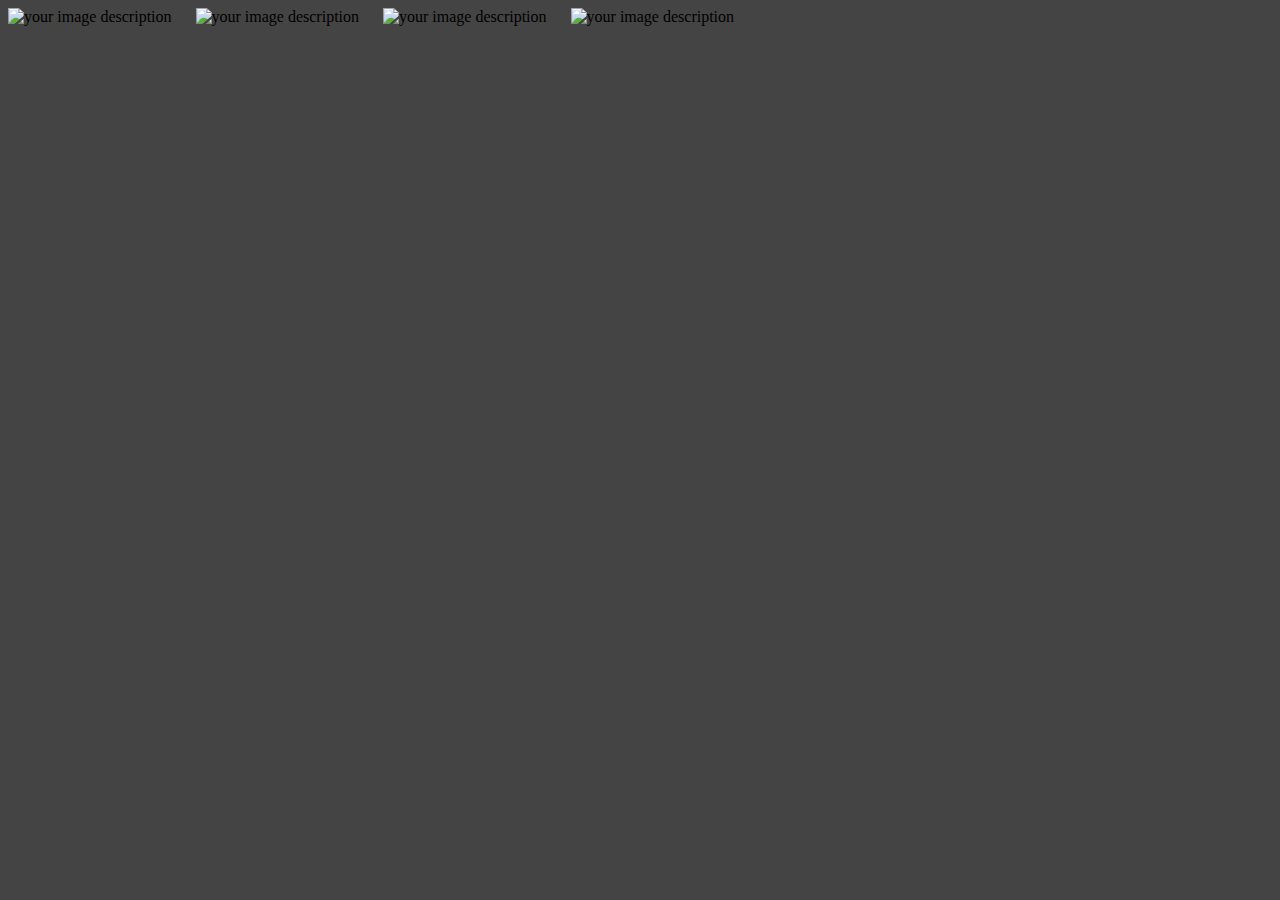
==== p1.html @ cea44c6d "Add files via upload" ====
﻿<!DOCTYPE html>
<html>
<head>
    <link rel="stylesheet" type="text/css" href="Style1.css" />
    <meta charset="utf-8" />
    <title></title>
</head>
<body>
    <div class="container">
        <img class="l1" src="../images/1.jpg" alt="your image description" tabindex="0">
        <div class="text-container">
            <p>LAPTOP I7 LENOVO IDEAPAD 3 15ITL6 82H8016UAD 11TH GEN 8GB RAM HDD 1TB 15.6" 2GB VGA</p>
        </div>
    </div>

    <div class="container">
        <img class="l1" src="../images/2.1.jpg" alt="your image description" tabindex="0">
        <div class="text-container">
            <p1>ThinkPad L14 Gen 2 (14, AMD)</p1>
        </div>
    </div>

    <div class="container">
        <img class="l1" src="../images/2.1.jpg" alt="your image description" tabindex="0">
        <div class="text-container">
            <p1>ThinkPad L14 Gen 2 (14, AMD)</p1>
        </div>
    </div>

    <div class="container">
        <img class="l1" src="../images/2.1.jpg" alt="your image description" tabindex="0">
        <div class="text-container">
            <p1>ThinkPad L14 Gen 2 (14, AMD)</p1>
        </div>
    </div>



</body>
</html>
---- Style1.css ----
﻿body{

    background:#444;
}

.container {
    display: inline-block;
    position: relative;
    margin-right: 20px;
}

.l1 {
    width: 150px;
    height: 150px;;
    cursor: pointer;
}

.text-container {
    width: 150px;
    background-color: white;
    padding: 10px;
    position: absolute;
    left: 0;
    top: 100%;
    transform: translateY(-100%);
    transition: transform 0.3s ease-in-out;
    visibility: hidden;
}

.l1:focus + .text-container,
.l1:hover + .text-container {
    transform: translateY(0);
    visibility: visible;
}




/*Key frame*/
@keyframes text-filter{

  from{
      color:white;
  }
  to{
      color:gray;
  }
}
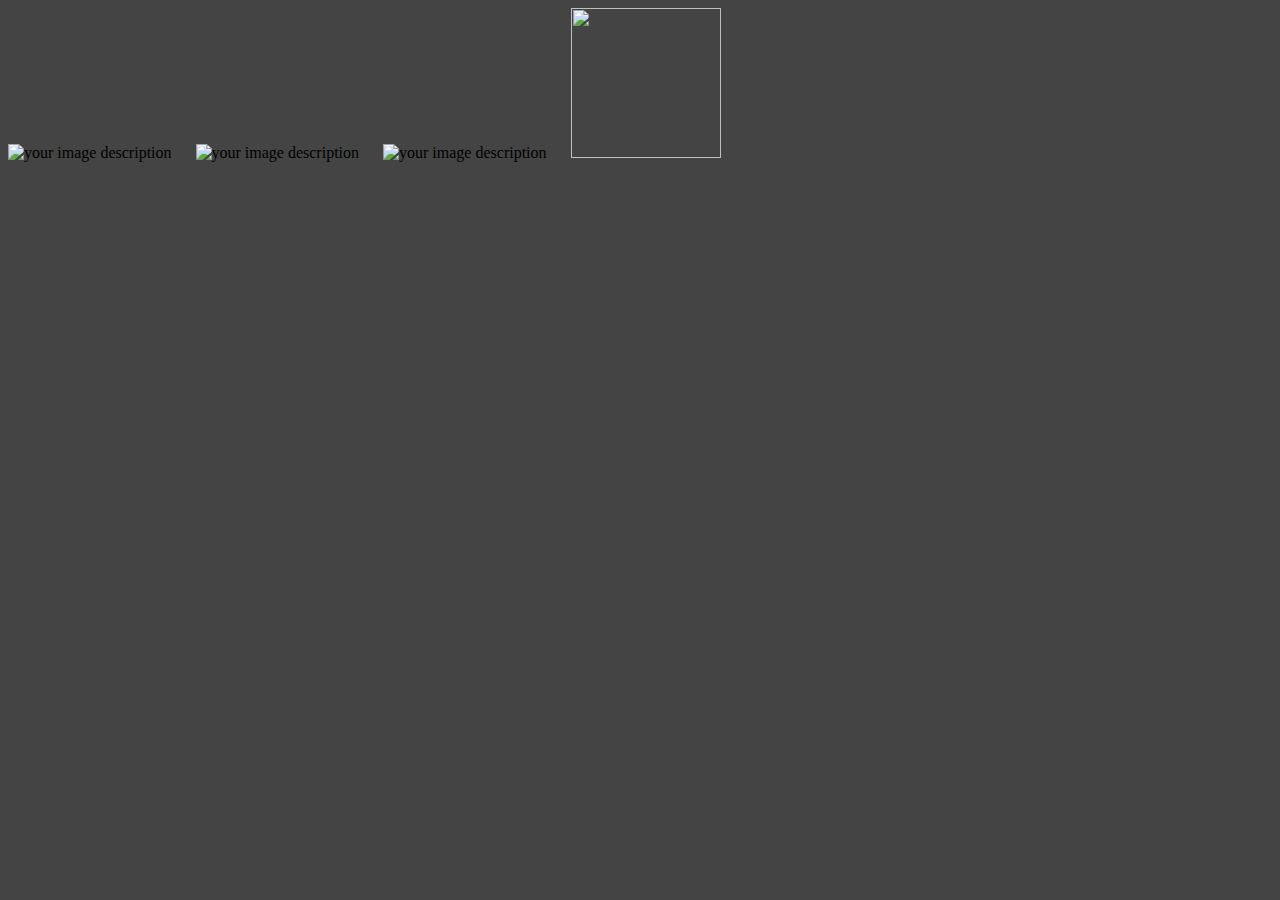
==== commit 762c6839: "Update p1.html" ====
--- a/p1.html
+++ b/p1.html
@@ -7,28 +7,28 @@
 </head>
 <body>
     <div class="container">
-        <img class="l1" src="../images/1.jpg" alt="your image description" tabindex="0">
+        <img class="l1" src="https://www.lenovo.com/medias/lenovo-laptop-thinkpad-l14-gen-2-14-amd-subseries-hero.png?context=bWFzdGVyfHJvb3R8MjY3Nzg0fGltYWdlL3BuZ3xoNjcvaDhhLzE0MTEwNjE2MTI1NDcwLnBuZ3wzYzcyN2MwMDYzNTgzOGVkOTNlM2QzYTY5YTJjMDk3YmVmNGIxZWE5NmUxODA5MmRlY2I0ZTZhNTUzMjAwYzNj" alt="your image description" tabindex="0">
         <div class="text-container">
             <p>LAPTOP I7 LENOVO IDEAPAD 3 15ITL6 82H8016UAD 11TH GEN 8GB RAM HDD 1TB 15.6" 2GB VGA</p>
         </div>
     </div>
 
     <div class="container">
-        <img class="l1" src="../images/2.1.jpg" alt="your image description" tabindex="0">
+        <img class="l1" src="https://www.google.com/imgres?imgurl=https%3A%2F%2Fwww.syscom.com.lb%2F5921%2Flaptop-i7-lenovo-ideapad-3-15itl6-82h8016uad-11th-gen-8gb-ram-hdd-1tb-156-2gb-vga.jpg&imgrefurl=https%3A%2F%2Fwww.syscom.com.lb%2Flaptop-desktop%2F1870-laptop-i7-lenovo-ideapad-3-15itl6-82h8016uad-11th-gen-8gb-ram-hdd-1tb-156-2gb-vga.html&tbnid=EcJlvfeXZnDkmM&vet=12ahUKEwjcmsChyfL8AhXESaQEHWhZBCIQMygAegUIARDiAQ..i&docid=-7fLsseE51UR1M&w=800&h=800&q=lenovo&ved=2ahUKEwjcmsChyfL8AhXESaQEHWhZBCIQMygAegUIARDiAQ" alt="your image description" tabindex="0">
         <div class="text-container">
             <p1>ThinkPad L14 Gen 2 (14, AMD)</p1>
         </div>
     </div>
 
     <div class="container">
-        <img class="l1" src="../images/2.1.jpg" alt="your image description" tabindex="0">
+        <img class="l1" src="https://www.google.com/imgres?imgurl=https%3A%2F%2Fm.media-amazon.com%2Fimages%2FI%2F61DrCbSkM4L._AC_SL1500_.jpg&imgrefurl=https%3A%2F%2Fwww.ubuy.com%2Fproduct%2F3OMRMK6OW-2021-lenovo-ideapad-s340-15-6-fhd-touchscreen-laptop-with-180-degree-hinge-amd-octa-core-8-cores-ryzen-7-5700u-4-3ghz-36gb-ddr4-ram-1tb-pcie-ssd&tbnid=ZprH3nksM1TqPM&vet=12ahUKEwjcmsChyfL8AhXESaQEHWhZBCIQMygGegUIARDzAQ..i&docid=7EHSohcsdR5d0M&w=1500&h=1168&q=lenovo&ved=2ahUKEwjcmsChyfL8AhXESaQEHWhZBCIQMygGegUIARDzAQ" alt="your image description" tabindex="0">
         <div class="text-container">
             <p1>ThinkPad L14 Gen 2 (14, AMD)</p1>
         </div>
     </div>
 
     <div class="container">
-        <img class="l1" src="../images/2.1.jpg" alt="your image description" tabindex="0">
+        <img class="l1" src="https://encrypted-tbn0.gstatic.com/images?q=tbn:ANd9GcSRnTLphhXpiolJyeNwBG1BipwexFexrJSmvw&usqp=CAU" tabindex="0">
         <div class="text-container">
             <p1>ThinkPad L14 Gen 2 (14, AMD)</p1>
         </div>
@@ -37,4 +37,4 @@
 
 
 </body>
-</html>+</html>
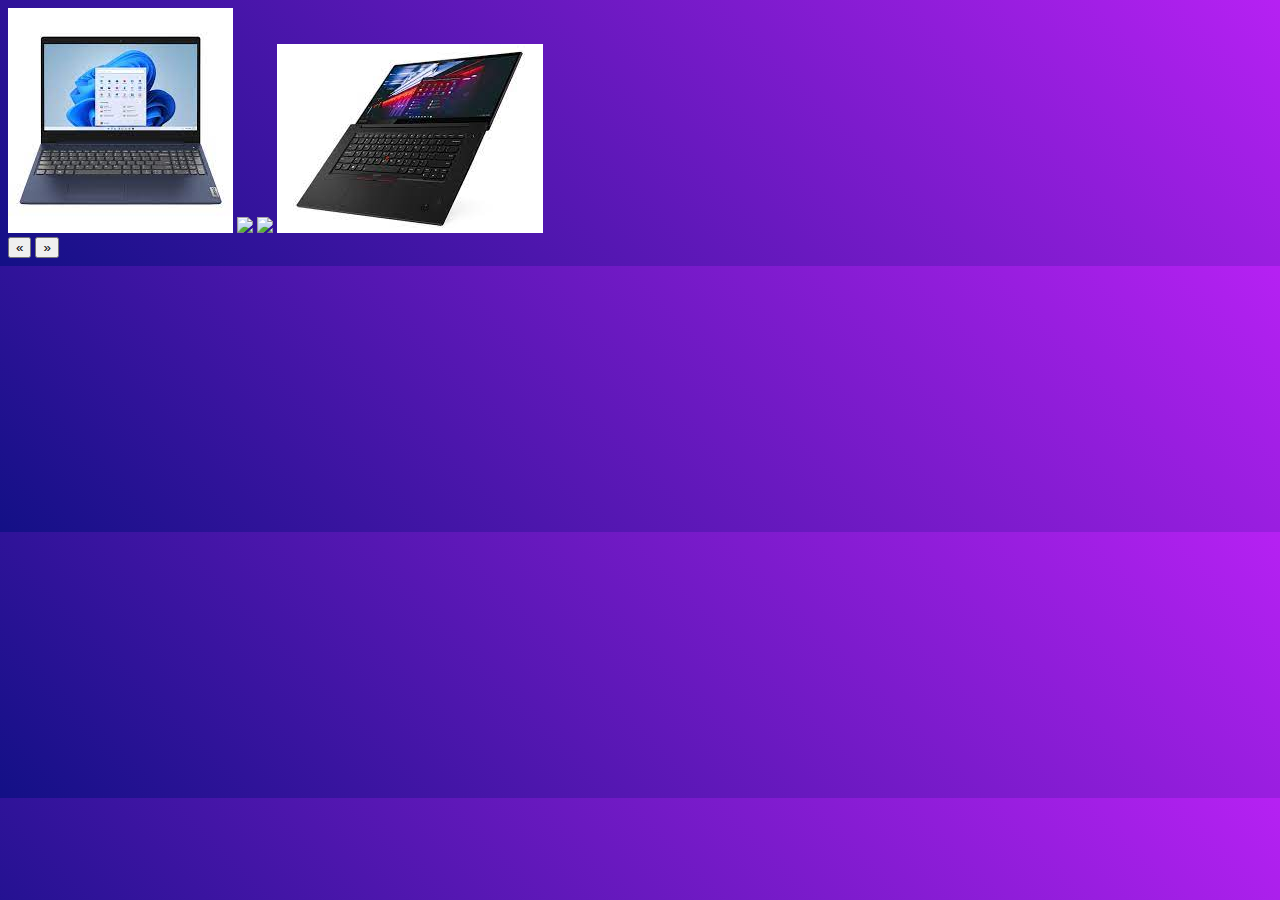
==== commit 037399d9: "Update p1.html" ====
--- a/p1.html
+++ b/p1.html
@@ -1,40 +1,32 @@
-﻿<!DOCTYPE html>
+<!DOCTYPE html>
 <html>
 <head>
-    <link rel="stylesheet" type="text/css" href="Style1.css" />
+    <link rel="stylesheet" href="Style1.css" />
+    
     <meta charset="utf-8" />
-    <title></title>
+    <title>Laptops</title>
 </head>
 <body>
-    <div class="container">
-        <img class="l1" src="https://www.lenovo.com/medias/lenovo-laptop-thinkpad-l14-gen-2-14-amd-subseries-hero.png?context=bWFzdGVyfHJvb3R8MjY3Nzg0fGltYWdlL3BuZ3xoNjcvaDhhLzE0MTEwNjE2MTI1NDcwLnBuZ3wzYzcyN2MwMDYzNTgzOGVkOTNlM2QzYTY5YTJjMDk3YmVmNGIxZWE5NmUxODA5MmRlY2I0ZTZhNTUzMjAwYzNj" alt="your image description" tabindex="0">
-        <div class="text-container">
-            <p>LAPTOP I7 LENOVO IDEAPAD 3 15ITL6 82H8016UAD 11TH GEN 8GB RAM HDD 1TB 15.6" 2GB VGA</p>
+    <script src="https://kit.fontawesome.com/95a02bd20d.js"></script>
+    <div class="slider">
+        <div class="slides">
+            <img src="1.jpg">
+            <img src="3.jpg">
+            <img src="4.jpg">
+            <img src="2.jpg">
+            
+            
+        </div>
+        <button class="prev">&laquo;</button>
+        <button class="next">&raquo;</button>
+        <div class="dots">
+            <span class="dot active"></span>
+            <span class="dot"></span>
+            <span class="dot"></span>
         </div>
     </div>
+    <script src="JavaScript.js"></script>
 
-    <div class="container">
-        <img class="l1" src="https://www.google.com/imgres?imgurl=https%3A%2F%2Fwww.syscom.com.lb%2F5921%2Flaptop-i7-lenovo-ideapad-3-15itl6-82h8016uad-11th-gen-8gb-ram-hdd-1tb-156-2gb-vga.jpg&imgrefurl=https%3A%2F%2Fwww.syscom.com.lb%2Flaptop-desktop%2F1870-laptop-i7-lenovo-ideapad-3-15itl6-82h8016uad-11th-gen-8gb-ram-hdd-1tb-156-2gb-vga.html&tbnid=EcJlvfeXZnDkmM&vet=12ahUKEwjcmsChyfL8AhXESaQEHWhZBCIQMygAegUIARDiAQ..i&docid=-7fLsseE51UR1M&w=800&h=800&q=lenovo&ved=2ahUKEwjcmsChyfL8AhXESaQEHWhZBCIQMygAegUIARDiAQ" alt="your image description" tabindex="0">
-        <div class="text-container">
-            <p1>ThinkPad L14 Gen 2 (14, AMD)</p1>
-        </div>
-    </div>
-
-    <div class="container">
-        <img class="l1" src="https://www.google.com/imgres?imgurl=https%3A%2F%2Fm.media-amazon.com%2Fimages%2FI%2F61DrCbSkM4L._AC_SL1500_.jpg&imgrefurl=https%3A%2F%2Fwww.ubuy.com%2Fproduct%2F3OMRMK6OW-2021-lenovo-ideapad-s340-15-6-fhd-touchscreen-laptop-with-180-degree-hinge-amd-octa-core-8-cores-ryzen-7-5700u-4-3ghz-36gb-ddr4-ram-1tb-pcie-ssd&tbnid=ZprH3nksM1TqPM&vet=12ahUKEwjcmsChyfL8AhXESaQEHWhZBCIQMygGegUIARDzAQ..i&docid=7EHSohcsdR5d0M&w=1500&h=1168&q=lenovo&ved=2ahUKEwjcmsChyfL8AhXESaQEHWhZBCIQMygGegUIARDzAQ" alt="your image description" tabindex="0">
-        <div class="text-container">
-            <p1>ThinkPad L14 Gen 2 (14, AMD)</p1>
-        </div>
-    </div>
-
-    <div class="container">
-        <img class="l1" src="https://encrypted-tbn0.gstatic.com/images?q=tbn:ANd9GcSRnTLphhXpiolJyeNwBG1BipwexFexrJSmvw&usqp=CAU" tabindex="0">
-        <div class="text-container">
-            <p1>ThinkPad L14 Gen 2 (14, AMD)</p1>
-        </div>
-    </div>
-
-
-
+   
 </body>
 </html>
--- a/Style1.css
+++ b/Style1.css
@@ -1,6 +1,6 @@
 ﻿body{
 
-    background:#444;
+    background:linear-gradient(45deg,#131086,#b621f3);
 }
 
 .container {
@@ -45,4 +45,4 @@
   to{
       color:gray;
   }
-}+}
